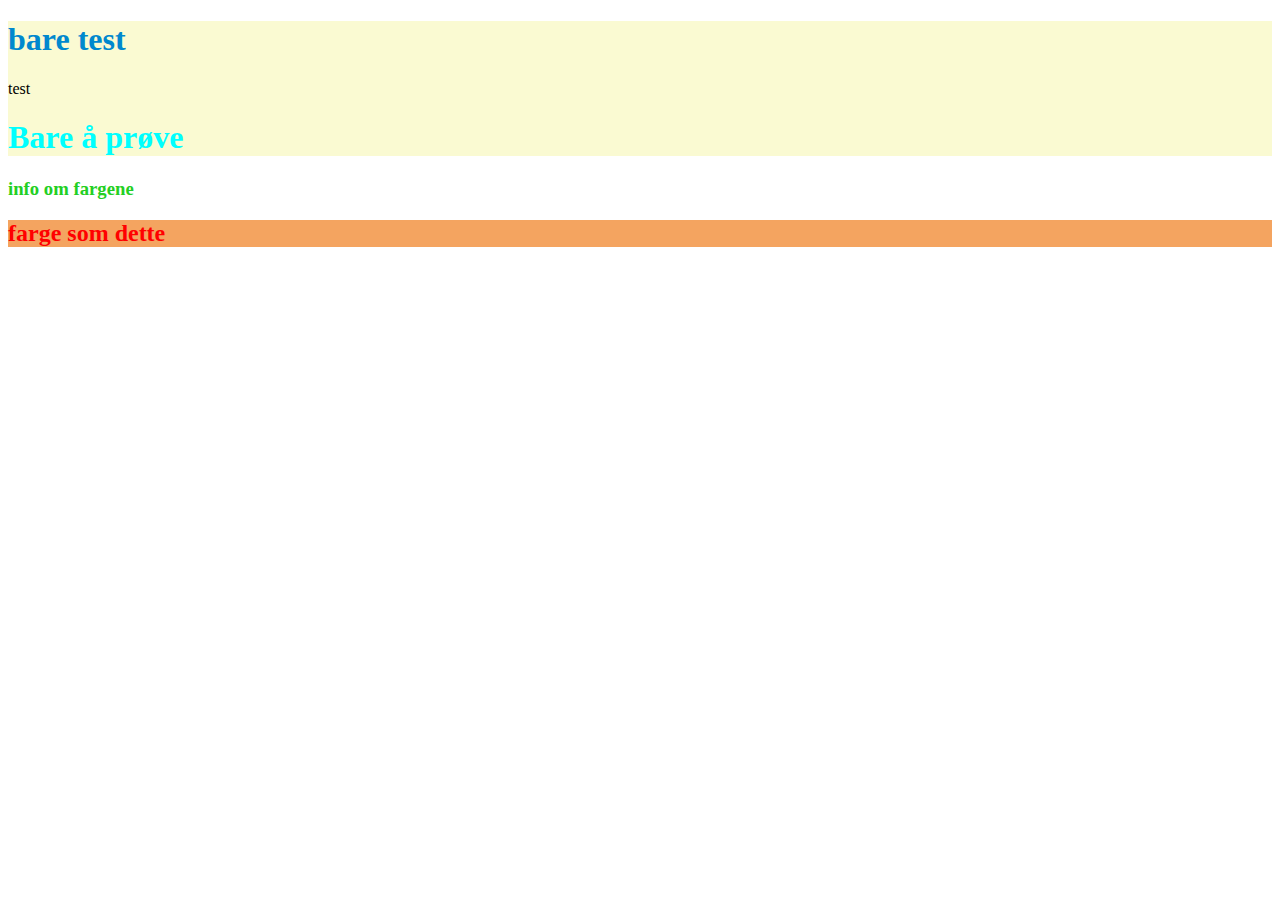
==== docs/colors.html @ 6d91b7ca "Added js node server" ====
<!DOCTYPE html>
<html lang="en">
<head>
    <meta charset="UTF-8">
    <meta name="viewport" content="width=device-width, initial-scale=1.0">
    <meta http-equiv="X-UA-Compatible" content="ie=edge">
    <link rel="stylesheet" href="/css/colors.css">
<link rel="stylesheet" href="../css/colors.css">
    <title>Document</title>
</head>
<body>
<div class="primary-bg">
    <h1 class="primary">bare test</h1>

    <div class="primary-bg">test</div>
    <h1 style= color:aqua;>Bare å prøve</h1>



</div> 
</body>
</html>


<div class="accent">
    <h3 class="accent">info om fargene</h3>

    <div class="accent-bg">
        <h2 class="navbar">farge som dette</h2>
    </div>

</div>
---- css/colors.css ----
.primary{color: #0088ce;}
.accent{color: rgb(35, 207, 35);}
.accent-bg{background-color: sandybrown}
.navbar{color:red;}

.primary-bg{background-color: lightgoldenrodyellow}



sucsess
warning
danger
info
---- css/colors.css ----
.primary{color: #0088ce;}
.accent{color: rgb(35, 207, 35);}
.accent-bg{background-color: sandybrown}
.navbar{color:red;}

.primary-bg{background-color: lightgoldenrodyellow}



sucsess
warning
danger
info
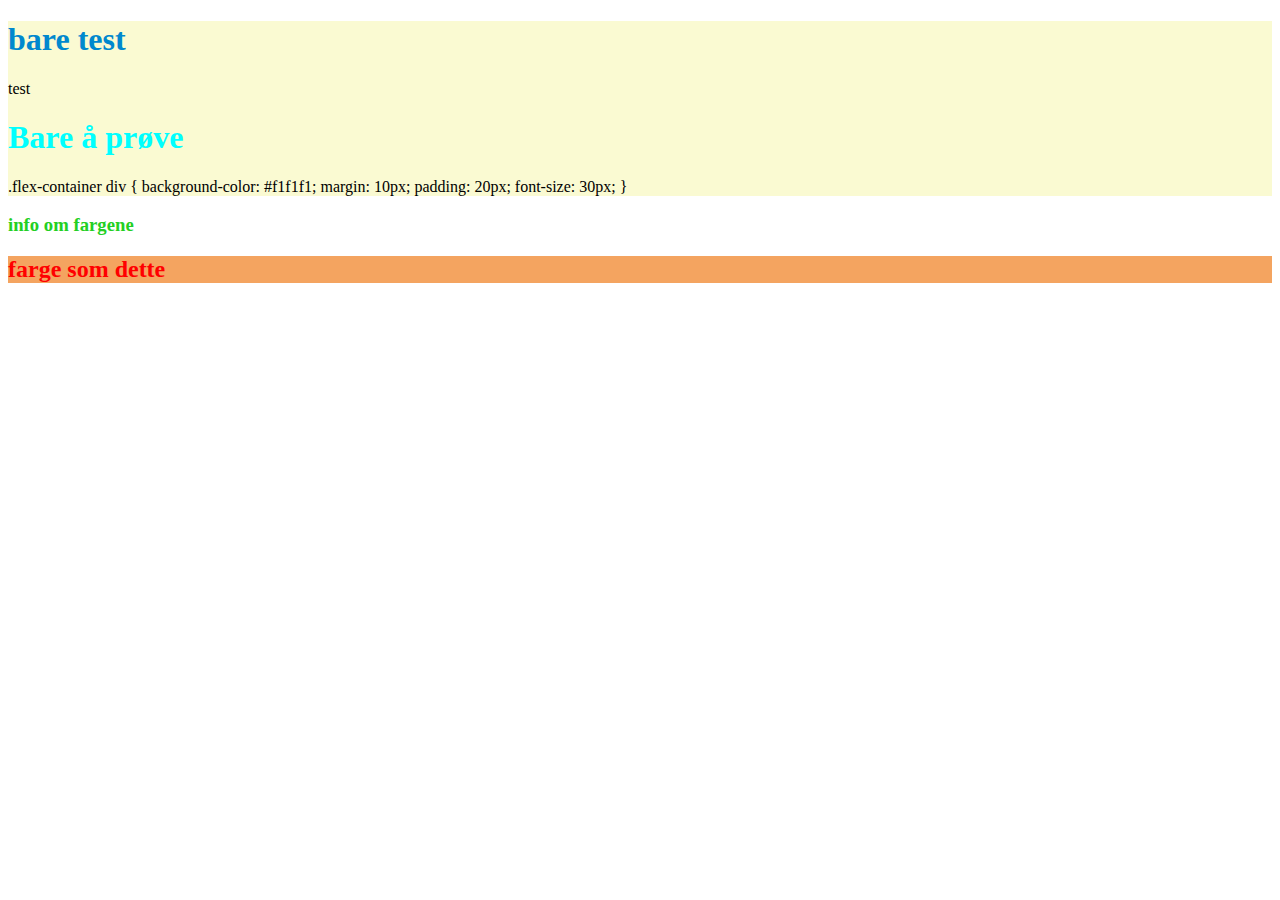
==== commit 989ca3cd: "added layout mm" ====
--- a/docs/colors.html
+++ b/docs/colors.html
@@ -4,7 +4,6 @@
     <meta charset="UTF-8">
     <meta name="viewport" content="width=device-width, initial-scale=1.0">
     <meta http-equiv="X-UA-Compatible" content="ie=edge">
-    <link rel="stylesheet" href="/css/colors.css">
 <link rel="stylesheet" href="../css/colors.css">
     <title>Document</title>
 </head>
@@ -15,6 +14,12 @@
     <div class="primary-bg">test</div>
     <h1 style= color:aqua;>Bare å prøve</h1>
 
+    .flex-container div {
+        background-color: #f1f1f1;
+        margin: 10px;
+        padding: 20px;
+        font-size: 30px;
+      }
 
 
 </div> 
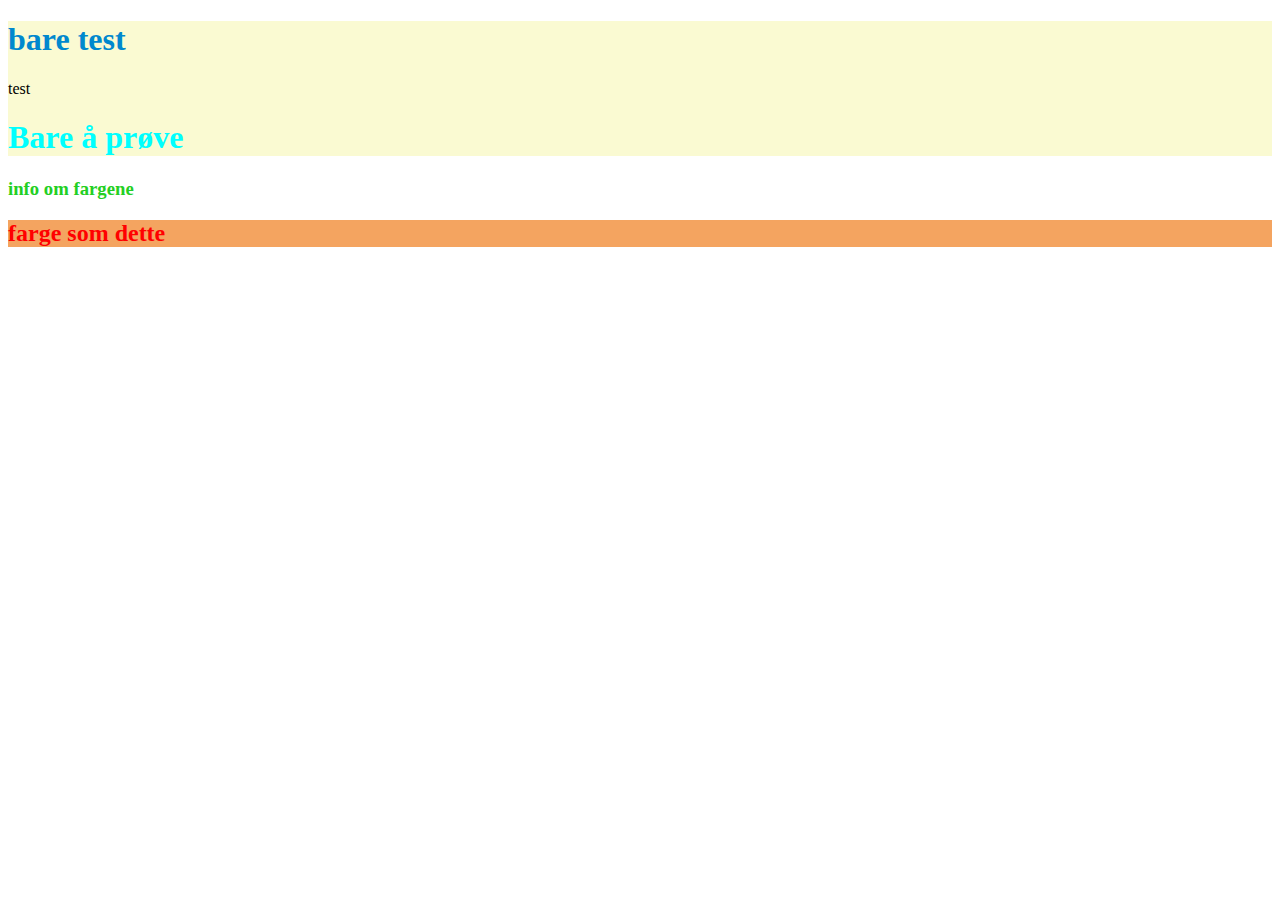
==== commit 05c65a8f: "fliser mm" ====
--- a/docs/colors.html
+++ b/docs/colors.html
@@ -14,13 +14,6 @@
     <div class="primary-bg">test</div>
     <h1 style= color:aqua;>Bare å prøve</h1>
 
-    .flex-container div {
-        background-color: #f1f1f1;
-        margin: 10px;
-        padding: 20px;
-        font-size: 30px;
-      }
-
 
 </div> 
 </body>
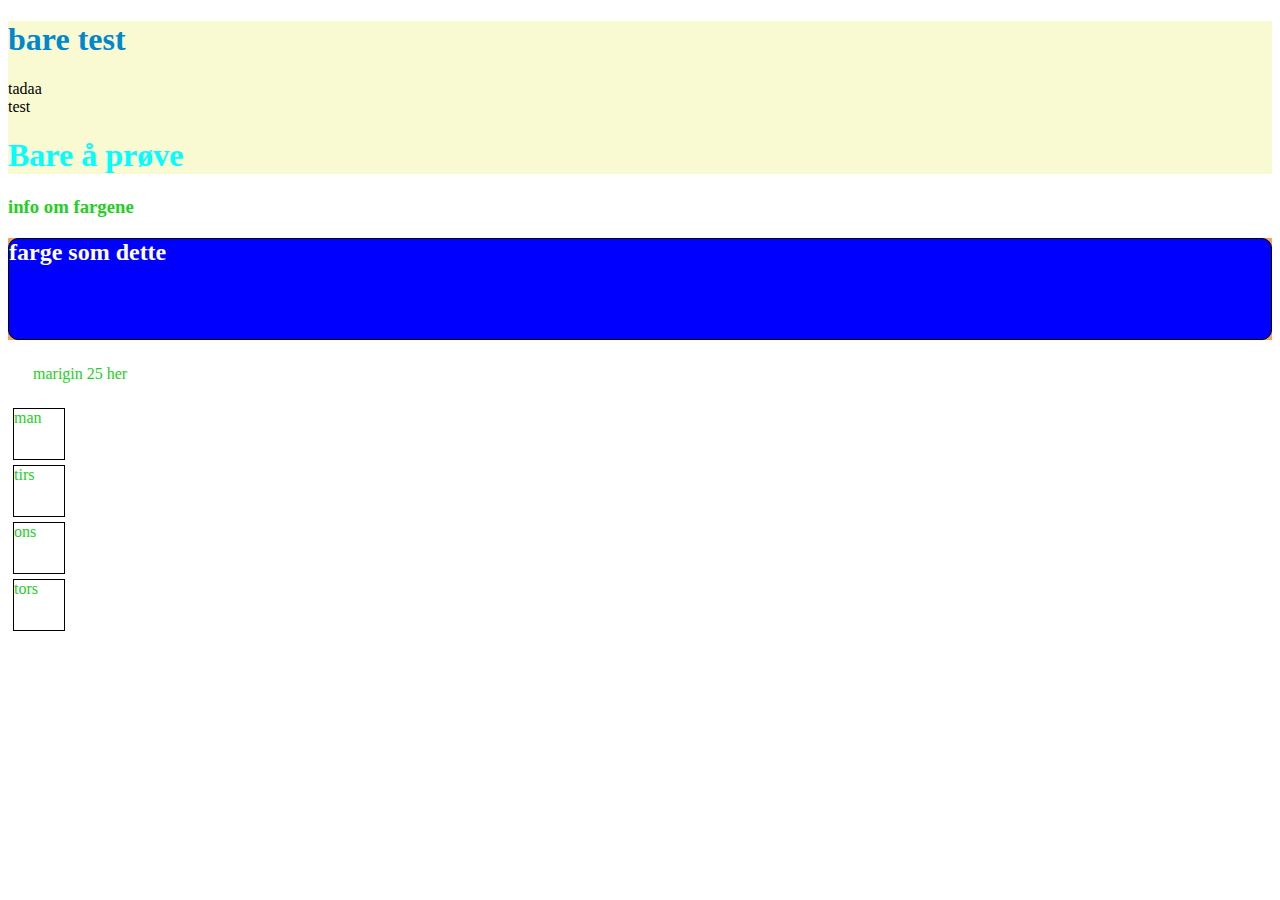
==== commit 5807e9e9: "added more color classes to css" ====
--- a/docs/colors.html
+++ b/docs/colors.html
@@ -10,7 +10,7 @@
 <body>
 <div class="primary-bg">
     <h1 class="primary">bare test</h1>
-
+<div class="margin25"> tadaa</div>
     <div class="primary-bg">test</div>
     <h1 style= color:aqua;>Bare å prøve</h1>
 
@@ -27,4 +27,10 @@
         <h2 class="navbar">farge som dette</h2>
     </div>
 
+    <div class="margin-25">marigin 25 her</div>
+<div class="size-50px">man</div>
+<div class="size-50px">tirs</div>
+<div class="size-50px">ons</div>
+<div class="size-50px">tors</div>
+
 </div>--- a/css/colors.css
+++ b/css/colors.css
@@ -5,9 +5,48 @@
 
 .primary-bg{background-color: lightgoldenrodyellow}
 
+.color-primary-bg{color: blue;
+}
 
+.color-primary-dark{color: darkblue;
+}
 
-sucsess
-warning
-danger
-info
+.color-primary-light{color: lightblue;
+}
+
+.color-packground-main{background-color: indianred;
+}
+
+.color-packground-main{background-color: indianred;
+}
+
+.navbar{ background-color: blue;
+    color: white;
+    height: 100px;
+    border: solid 1px black;
+    border-radius: 10px;
+}
+
+.size-50px{
+    height: 50px;
+    width: 50px;
+    margin: 5px;  
+    border: solid 1px black;
+}
+.size-150px{
+    height: 150px;
+    width: 150px;   
+    border: solid 1px black;
+}
+.margin-25{
+    margin: 25px;
+}
+.sucsess{
+    color: green;
+}
+.warning{
+    color: yellow;
+}
+.danger{color: red;
+}
+.info{color: magenta;}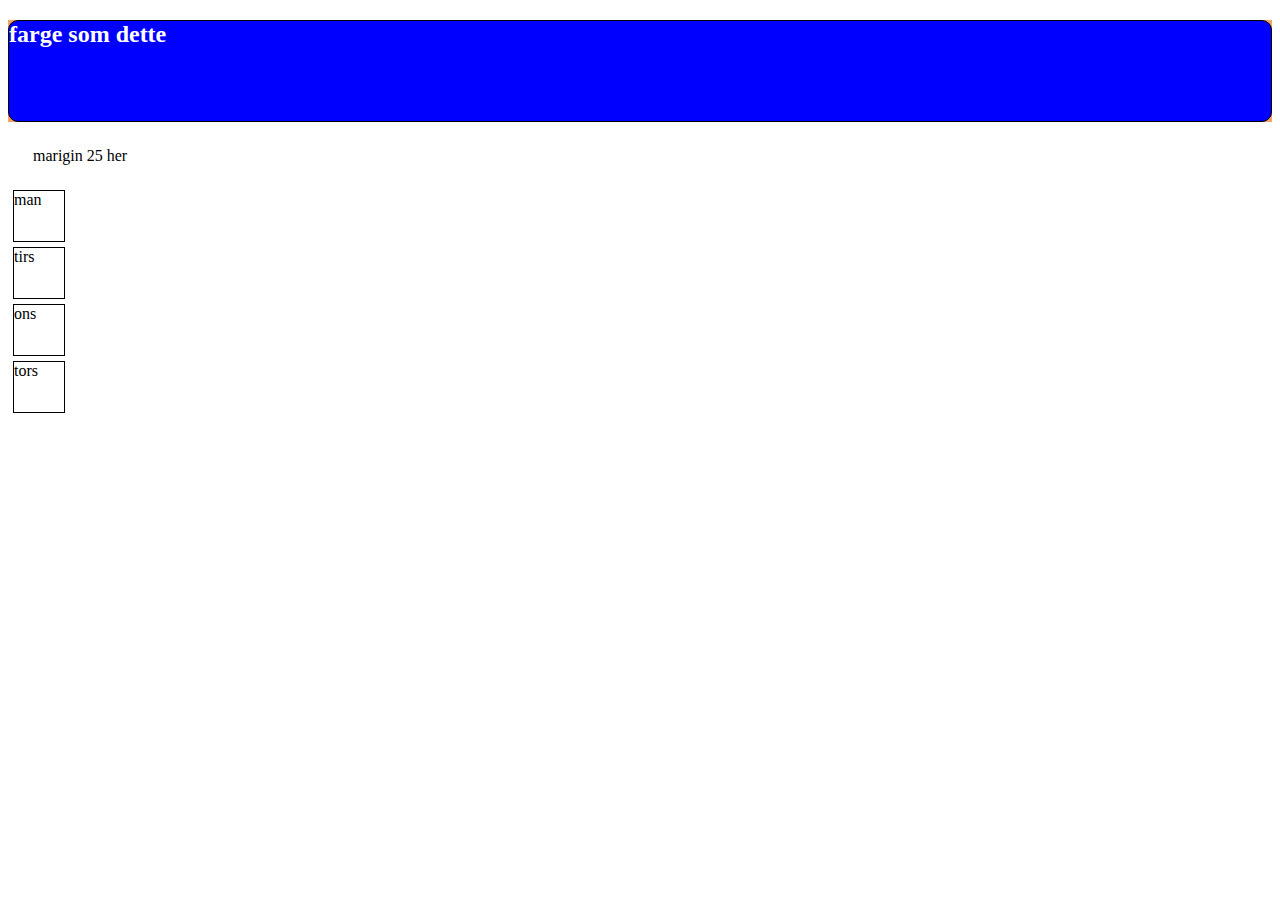
==== commit c01dc2d7: "added link to all css files" ====
--- a/docs/colors.html
+++ b/docs/colors.html
@@ -8,20 +8,13 @@
     <title>Document</title>
 </head>
 <body>
-<div class="primary-bg">
-    <h1 class="primary">bare test</h1>
-<div class="margin25"> tadaa</div>
-    <div class="primary-bg">test</div>
-    <h1 style= color:aqua;>Bare å prøve</h1>
 
 
-</div> 
+
+ 
 </body>
 </html>
-
-
-<div class="accent">
-    <h3 class="accent">info om fargene</h3>
+<! --- kommentar --- >
 
     <div class="accent-bg">
         <h2 class="navbar">farge som dette</h2>
--- a/css/colors.css
+++ b/css/colors.css
@@ -19,6 +19,8 @@
 
 .color-packground-main{background-color: indianred;
 }
+
+.footer{}
 
 .navbar{ background-color: blue;
     color: white;
